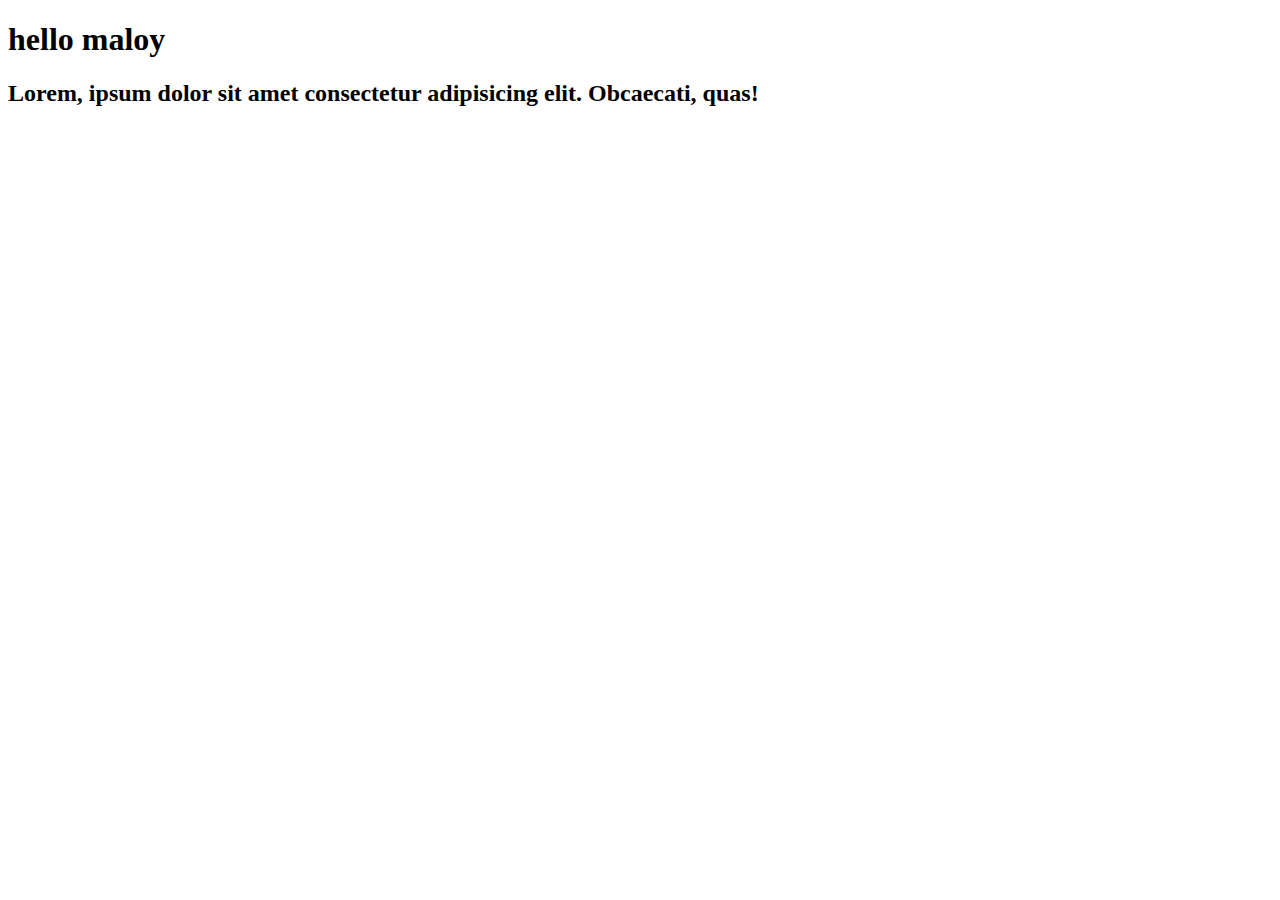
==== index.html @ 5be39866 "Initial commit" ====
<!DOCTYPE html>
<html lang="en">
  <head>
    <meta charset="UTF-8" />
    <meta name="viewport" content="width=device-width, initial-scale=1.0" />
    <title>Document</title>
  </head>
  <body>
    <h1>hello maloy</h1>
    <h2>
      Lorem, ipsum dolor sit amet consectetur adipisicing elit. Obcaecati, quas!
    </h2>
  </body>
</html>
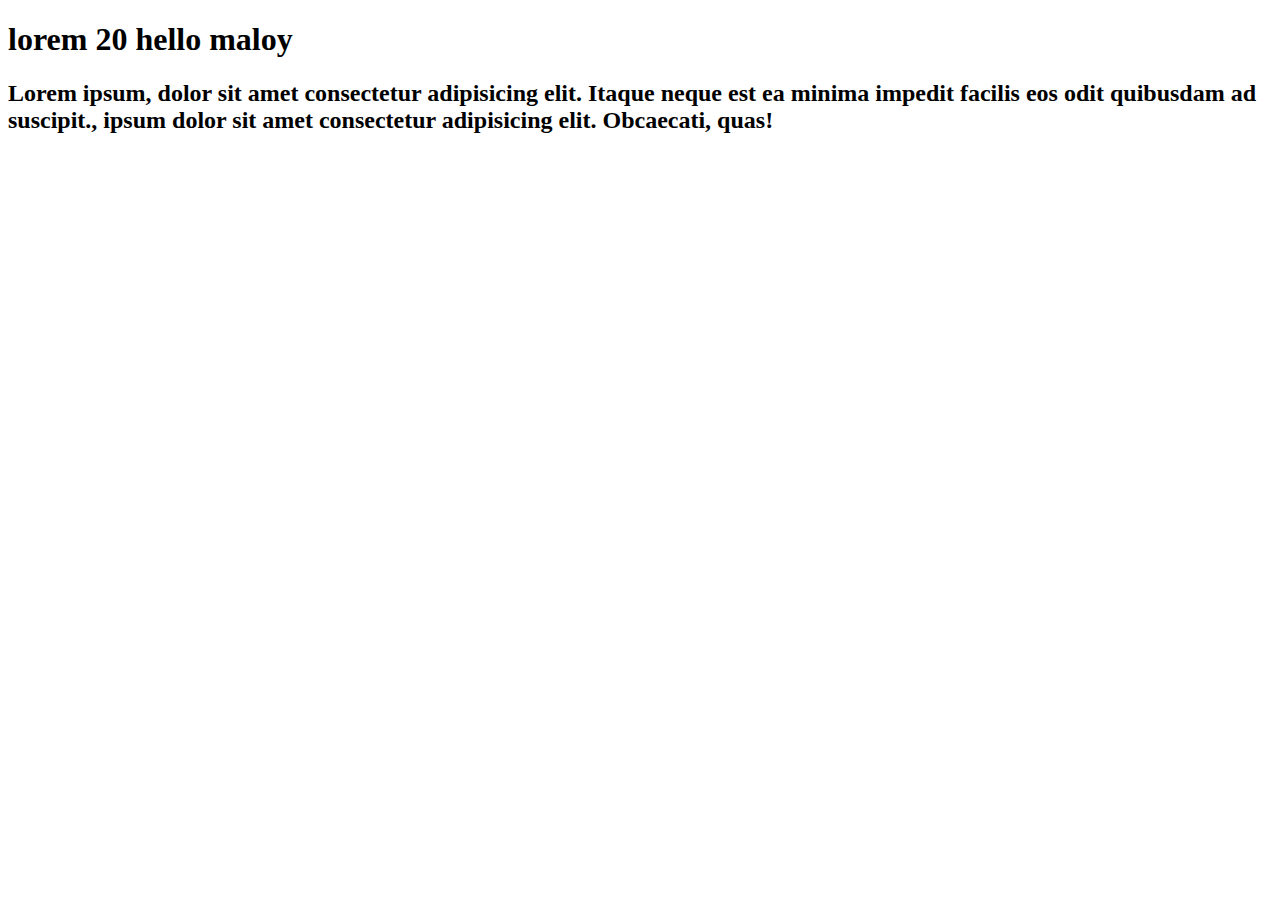
==== commit cfb1fa02: "tesy syte" ====
--- a/index.html
+++ b/index.html
@@ -1,14 +1,17 @@
-<!DOCTYPE html>
-<html lang="en">
-  <head>
-    <meta charset="UTF-8" />
-    <meta name="viewport" content="width=device-width, initial-scale=1.0" />
-    <title>Document</title>
-  </head>
-  <body>
-    <h1>hello maloy</h1>
-    <h2>
-      Lorem, ipsum dolor sit amet consectetur adipisicing elit. Obcaecati, quas!
-    </h2>
-  </body>
-</html>
+<!DOCTYPE html>
+<html lang="en">
+  <head>
+    <meta charset="UTF-8" />
+    <meta name="viewport" content="width=device-width, initial-scale=1.0" />
+    <title>Document</title>
+  </head>
+  <body>
+    <h1>lorem 20 hello maloy</h1>
+
+    <h2>
+      Lorem ipsum, dolor sit amet consectetur adipisicing elit. Itaque neque est
+      ea minima impedit facilis eos odit quibusdam ad suscipit., ipsum dolor sit
+      amet consectetur adipisicing elit. Obcaecati, quas!
+    </h2>
+  </body>
+</html>
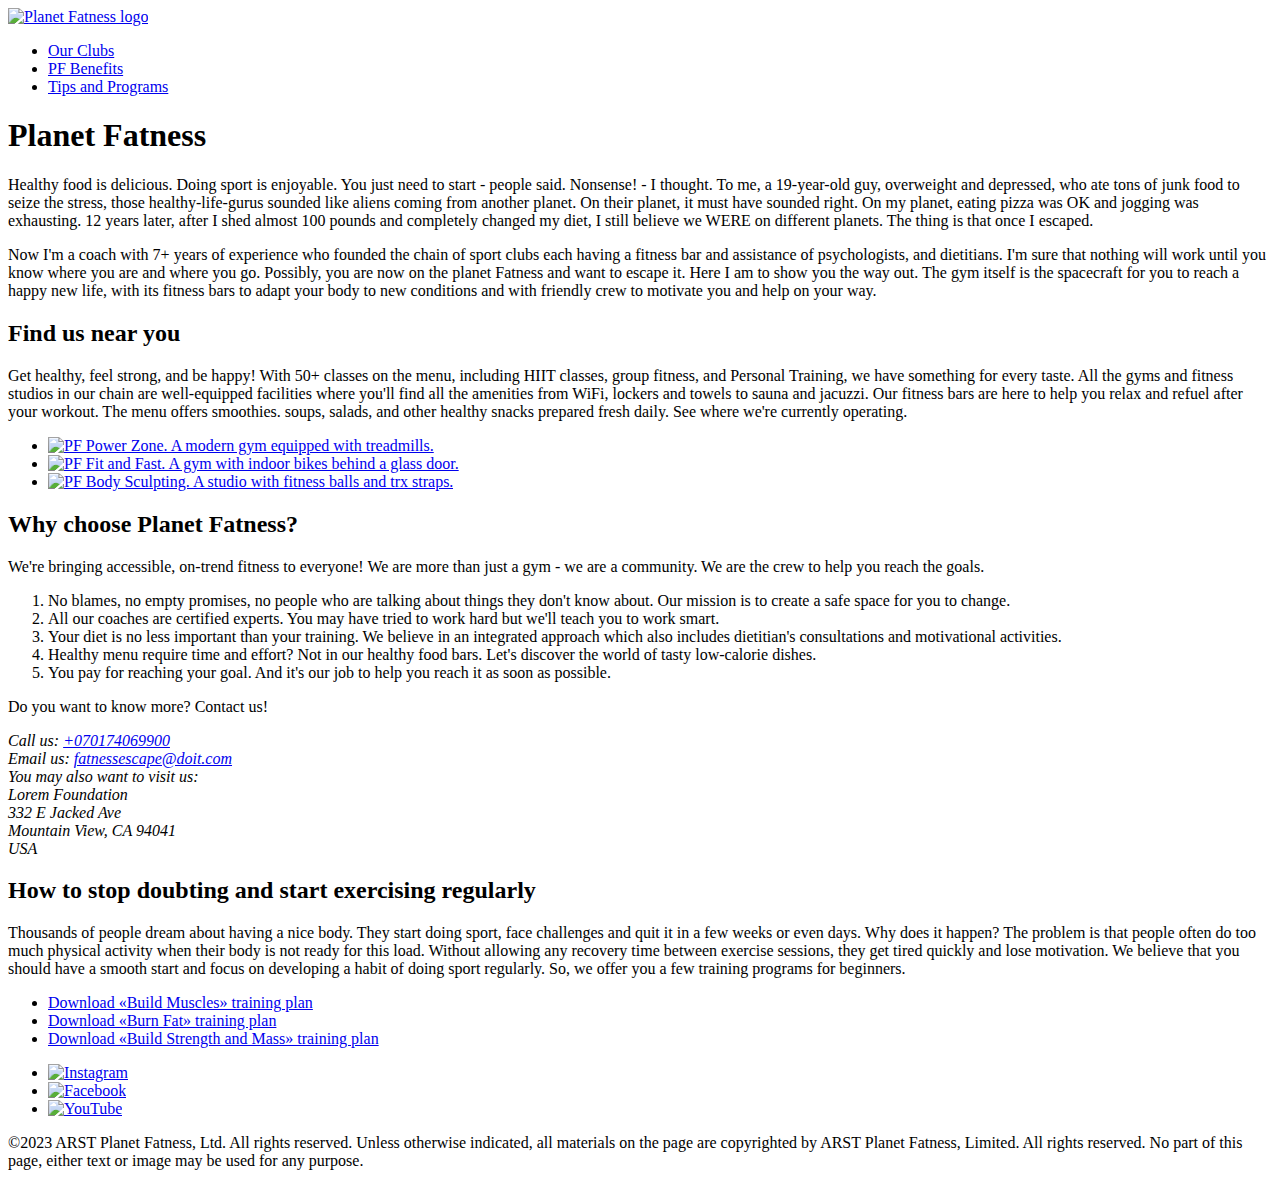
==== commit b5b54d22: "Add files via upload" ====
--- a/index.html
+++ b/index.html
@@ -5,13 +5,217 @@
     <meta name="viewport" content="width=device-width, initial-scale=1.0" />
     <title>Document</title>
   </head>
-  <body>
-    <h1>lorem 20 hello maloy</h1>
-
-    <h2>
-      Lorem ipsum, dolor sit amet consectetur adipisicing elit. Itaque neque est
-      ea minima impedit facilis eos odit quibusdam ad suscipit., ipsum dolor sit
-      amet consectetur adipisicing elit. Obcaecati, quas!
-    </h2>
-  </body>
+  <body></body>
 </html>
+<header>
+  <a href="/">
+    <img
+      src="https://ac.goit.global/fullstack/html-css-v2/module-1/autocheck/b04pflogo.svg"
+      width="40"
+      height="40"
+      alt="Planet Fatness logo"
+    />
+  </a>
+
+  <nav>
+    <ul>
+      <li><a href="#clubs">Our Clubs</a></li>
+      <li><a href="#benefits">PF Benefits</a></li>
+      <li><a href="#programs">Tips and Programs</a></li>
+    </ul>
+  </nav>
+</header>
+
+<main>
+  <h1>Planet Fatness</h1>
+  <p>
+    Healthy food is delicious. Doing sport is enjoyable. You just need to start
+    - people said. Nonsense! - I thought. To me, a 19-year-old guy, overweight
+    and depressed, who ate tons of junk food to seize the stress, those
+    healthy-life-gurus sounded like aliens coming from another planet. On their
+    planet, it must have sounded right. On my planet, eating pizza was OK and
+    jogging was exhausting. 12 years later, after I shed almost 100 pounds and
+    completely changed my diet, I still believe we WERE on different planets.
+    The thing is that once I escaped.
+  </p>
+  <p>
+    Now I'm a coach with 7+ years of experience who founded the chain of sport
+    clubs each having a fitness bar and assistance of psychologists, and
+    dietitians. I'm sure that nothing will work until you know where you are and
+    where you go. Possibly, you are now on the planet Fatness and want to escape
+    it. Here I am to show you the way out. The gym itself is the spacecraft for
+    you to reach a happy new life, with its fitness bars to adapt your body to
+    new conditions and with friendly crew to motivate you and help on your way.
+  </p>
+
+  <section>
+    <h2 id="clubs">Find us near you</h2>
+    <p>
+      Get healthy, feel strong, and be happy! With 50+ classes on the menu,
+      including HIIT classes, group fitness, and Personal Training, we have
+      something for every taste. All the gyms and fitness studios in our chain
+      are well-equipped facilities where you'll find all the amenities from
+      WiFi, lockers and towels to sauna and jacuzzi. Our fitness bars are here
+      to help you relax and refuel after your workout. The menu offers
+      smoothies. soups, salads, and other healthy snacks prepared fresh daily.
+      See where we're currently operating.
+    </p>
+
+    <ul>
+      <li>
+        <a href="https://goo.gl/maps/qBnEfK5AingPLZgb9" target="_blank">
+          <img
+            src="https://ac.goit.global/fullstack/html-css-v2/module-1/autocheck/B031.jpg"
+            width="320"
+            alt="PF Power Zone. A modern gym equipped with treadmills."
+          />
+        </a>
+      </li>
+      <li>
+        <a href="https://goo.gl/maps/WZ4K6XMvHU7FkgWB7" target="_blank">
+          <img
+            src="https://ac.goit.global/fullstack/html-css-v2/module-1/autocheck/B032.jpg"
+            width="320"
+            alt="PF Fit and Fast. A gym with indoor bikes behind a glass door."
+          />
+        </a>
+      </li>
+      <li>
+        <a href="https://goo.gl/maps/UZqkiUqS6eWL5DJd7" target="_blank">
+          <img
+            src="https://ac.goit.global/fullstack/html-css-v2/module-1/autocheck/B033.jpg"
+            width="320"
+            alt="PF Body Sculpting. A studio with fitness balls and trx straps."
+          />
+        </a>
+      </li>
+    </ul>
+  </section>
+  <section>
+    <h2 id="benefits">Why choose Planet Fatness?</h2>
+    <p>
+      We're bringing accessible, on-trend fitness to everyone! We are more than
+      just a gym - we are a community. We are the crew to help you reach the
+      goals.
+    </p>
+    <ol>
+      <li>
+        No blames, no empty promises, no people who are talking about things
+        they don't know about. Our mission is to create a safe space for you to
+        change.
+      </li>
+      <li>
+        All our coaches are certified experts. You may have tried to work hard
+        but we'll teach you to work smart.
+      </li>
+      <li>
+        Your diet is no less important than your training. We believe in an
+        integrated approach which also includes dietitian's consultations and
+        motivational activities.
+      </li>
+      <li>
+        Healthy menu require time and effort? Not in our healthy food bars.
+        Let's discover the world of tasty low-calorie dishes.
+      </li>
+      <li>
+        You pay for reaching your goal. And it's our job to help you reach it as
+        soon as possible.
+      </li>
+    </ol>
+
+    <p>Do you want to know more? Contact us!</p>
+    <address>
+      Call us: <a href="tel:+070174069900">+070174069900</a><br />
+      Email us:
+      <a href="mailto:fatnessescape@doit.com">fatnessescape@doit.com</a><br />
+      You may also want to visit us:<br />
+      Lorem Foundation<br />
+      332 E Jacked Ave<br />
+      Mountain View, CA 94041<br />
+      USA
+    </address>
+  </section>
+
+  <section>
+    <h2 id="programs">How to stop doubting and start exercising regularly</h2>
+    <p>
+      Thousands of people dream about having a nice body. They start doing
+      sport, face challenges and quit it in a few weeks or even days. Why does
+      it happen? The problem is that people often do too much physical activity
+      when their body is not ready for this load. Without allowing any recovery
+      time between exercise sessions, they get tired quickly and lose
+      motivation. We believe that you should have a smooth start and focus on
+      developing a habit of doing sport regularly. So, we offer you a few
+      training programs for beginners.
+    </p>
+
+    <ul>
+      <li>
+        <a
+          href="https://ac.goit.global/fullstack/html-css-v2/module-1/autocheck/Build-Muscles.pdf"
+          download="build-muscles-plan"
+        >
+          Download «Build Muscles» training plan
+        </a>
+      </li>
+      <li>
+        <a
+          href="https://ac.goit.global/fullstack/html-css-v2/module-1/autocheck/Burn-Fat.pdf"
+          download="burn-fat-plan"
+        >
+          Download «Burn Fat» training plan
+        </a>
+      </li>
+      <li>
+        <a
+          href="https://ac.goit.global/fullstack/html-css-v2/module-1/autocheck/Build-Strength&Mass.pdf"
+          download="strength-and-mass-plan"
+        >
+          Download «Build Strength and Mass» training plan
+        </a>
+      </li>
+    </ul>
+  </section>
+</main>
+
+<footer>
+  <ul>
+    <li>
+      <a href="https://www.instagram.com/" target="_blank">
+        <img
+          src="https://ac.goit.global/fullstack/html-css-v2/module-1/autocheck/b04insta.svg"
+          width="32"
+          height="32"
+          alt="Instagram"
+        />
+      </a>
+    </li>
+    <li>
+      <a href="https://www.facebook.com/" target="_blank">
+        <img
+          src="https://ac.goit.global/fullstack/html-css-v2/module-1/autocheck/b04facebook.svg"
+          width="32"
+          height="32"
+          alt="Facebook"
+        />
+      </a>
+    </li>
+    <li>
+      <a href="https://www.youtube.com/" target="_blank">
+        <img
+          src="https://ac.goit.global/fullstack/html-css-v2/module-1/autocheck/b04youtube.svg"
+          width="32"
+          height="32"
+          alt="YouTube"
+        />
+      </a>
+    </li>
+  </ul>
+
+  <p>
+    &copy;2023 ARST Planet Fatness, Ltd. All rights reserved. Unless otherwise
+    indicated, all materials on the page are copyrighted by ARST Planet Fatness,
+    Limited. All rights reserved. No part of this page, either text or image may
+    be used for any purpose.
+  </p>
+</footer>
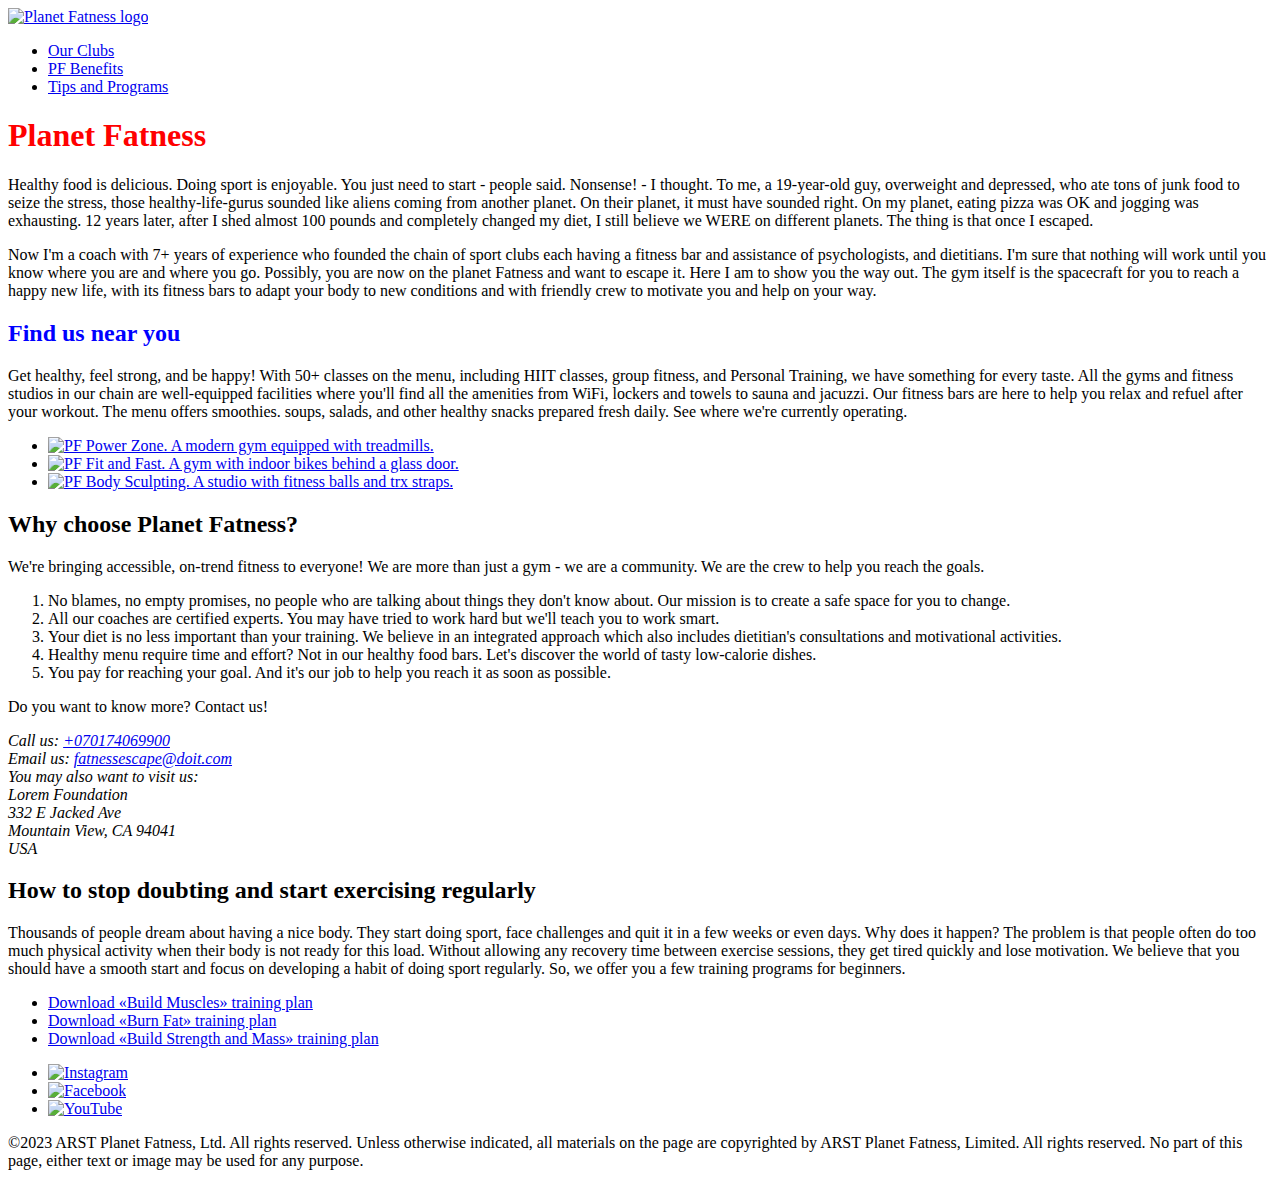
==== commit f4a21959: "color h1" ====
--- a/index.html
+++ b/index.html
@@ -27,7 +27,7 @@
 </header>
 
 <main>
-  <h1>Planet Fatness</h1>
+  <h1 Planet style="color: red">Planet Fatness</h1>
   <p>
     Healthy food is delicious. Doing sport is enjoyable. You just need to start
     - people said. Nonsense! - I thought. To me, a 19-year-old guy, overweight
@@ -49,7 +49,7 @@
   </p>
 
   <section>
-    <h2 id="clubs">Find us near you</h2>
+    <h2 id="clubs" style="color: blue">Find us near you</h2>
     <p>
       Get healthy, feel strong, and be happy! With 50+ classes on the menu,
       including HIIT classes, group fitness, and Personal Training, we have
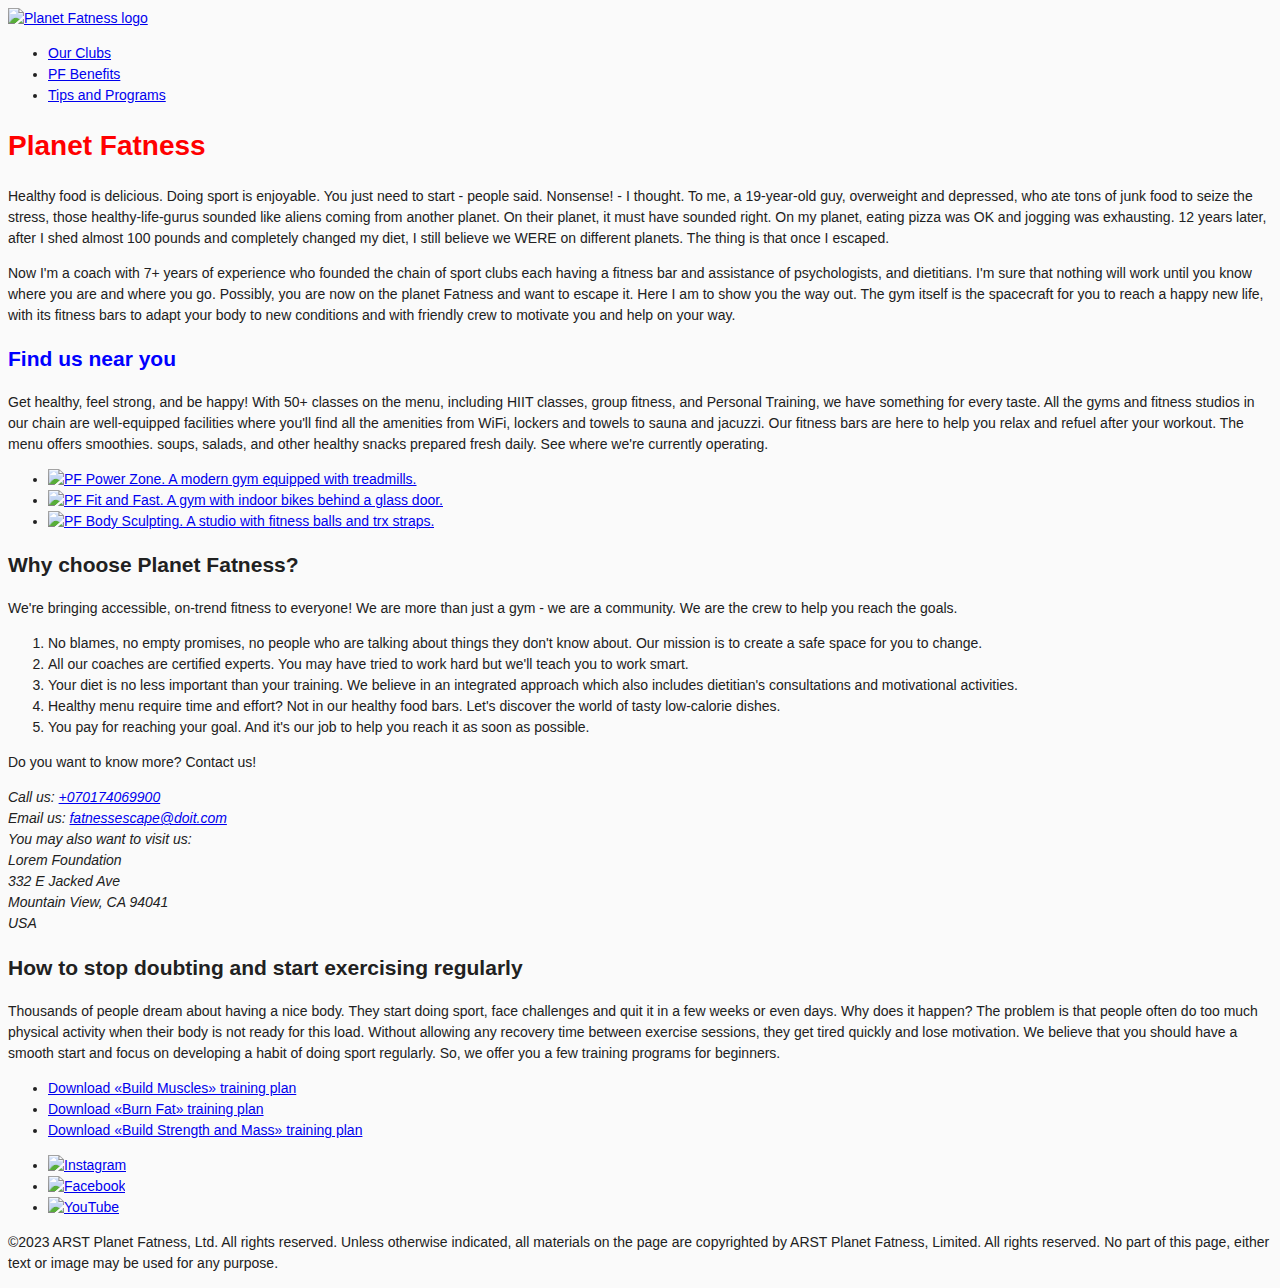
==== commit 4b6f659d: "edit" ====
--- a/index.html
+++ b/index.html
@@ -3,9 +3,10 @@
   <head>
     <meta charset="UTF-8" />
     <meta name="viewport" content="width=device-width, initial-scale=1.0" />
+<link href="/styles.css" rel="stylesheet">
     <title>Document</title>
   </head>
-  <body></body>
+  <body>
 </html>
 <header>
   <a href="/">
@@ -27,7 +28,7 @@
 </header>
 
 <main>
-  <h1 Planet style="color: red">Planet Fatness</h1>
+  <h1 Planet style="color: red" class="title">Planet Fatness</h1>
   <p>
     Healthy food is delicious. Doing sport is enjoyable. You just need to start
     - people said. Nonsense! - I thought. To me, a 19-year-old guy, overweight
@@ -219,3 +220,4 @@
     be used for any purpose.
   </p>
 </footer>
+</body>
--- a/styles.css
+++ b/styles.css
@@ -0,0 +1,31 @@
+body {
+  font-family: "Oswald", sans-serif;
+  color: #212121;
+  font-size: 14px;
+    background-color: #fafafa;
+    line-height: 1.5;
+}
+
+.page-title {
+  font-size: 32px;
+  font-family: "Oswald", sans-serif;
+  text-align: center;
+  line-height: 1.333;
+  letter-spacing: 3px;
+}
+
+.section-title {
+  font-size: 20px;
+  font-weight: 500;
+  font-family: "Oswald", sans-serif;
+  text-align: center;
+  line-height: 1.333;
+  letter-spacing: 1px;
+}
+
+.club-list .title {
+  font-size: 16px;
+  font-family: "Oswald", sans-serif;
+  text-transform: uppercase;
+  line-height: 1.333;
+}
